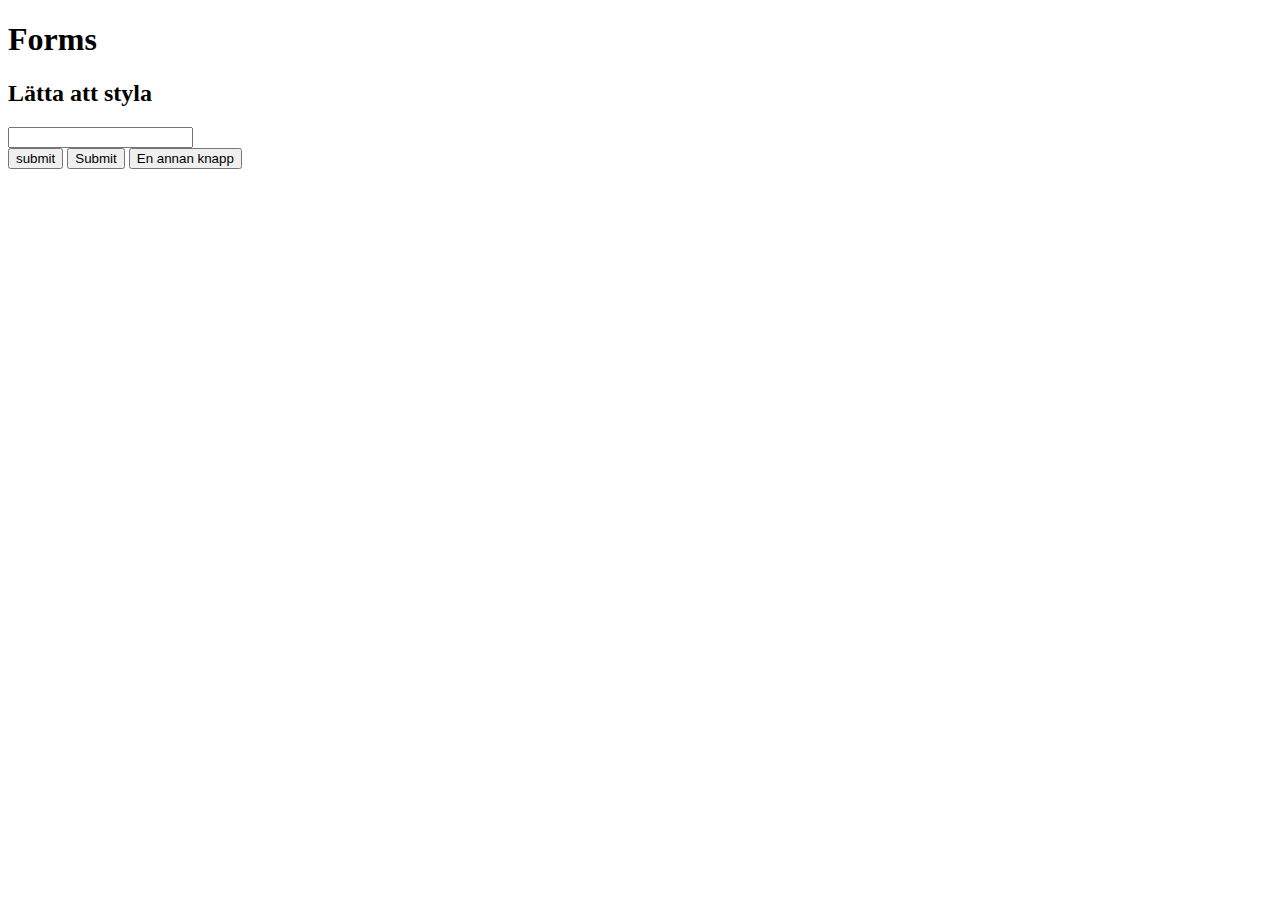
==== styles.css/index.html @ 3ef579ac "styled forms" ====
<!DOCTYPE html>
<html lang="en">
<head>
    <meta charset="UTF-8">
    <meta name="viewport" content="width=device-width, initial-scale=1.0">
    <title>Document</title>
</head>
<body>
    <div class="erapper">
        <h1 class="headline">Forms</h1>

        <form>
            <h2>Lätta att styla</h2>
            <div>
                <input type="text" namne="FirstName">
            </div>


            <button>submit</button>
            <input type="submit">

            <button type="button">En annan knapp</button>
        </form>
    </div>  
</body>
</html>
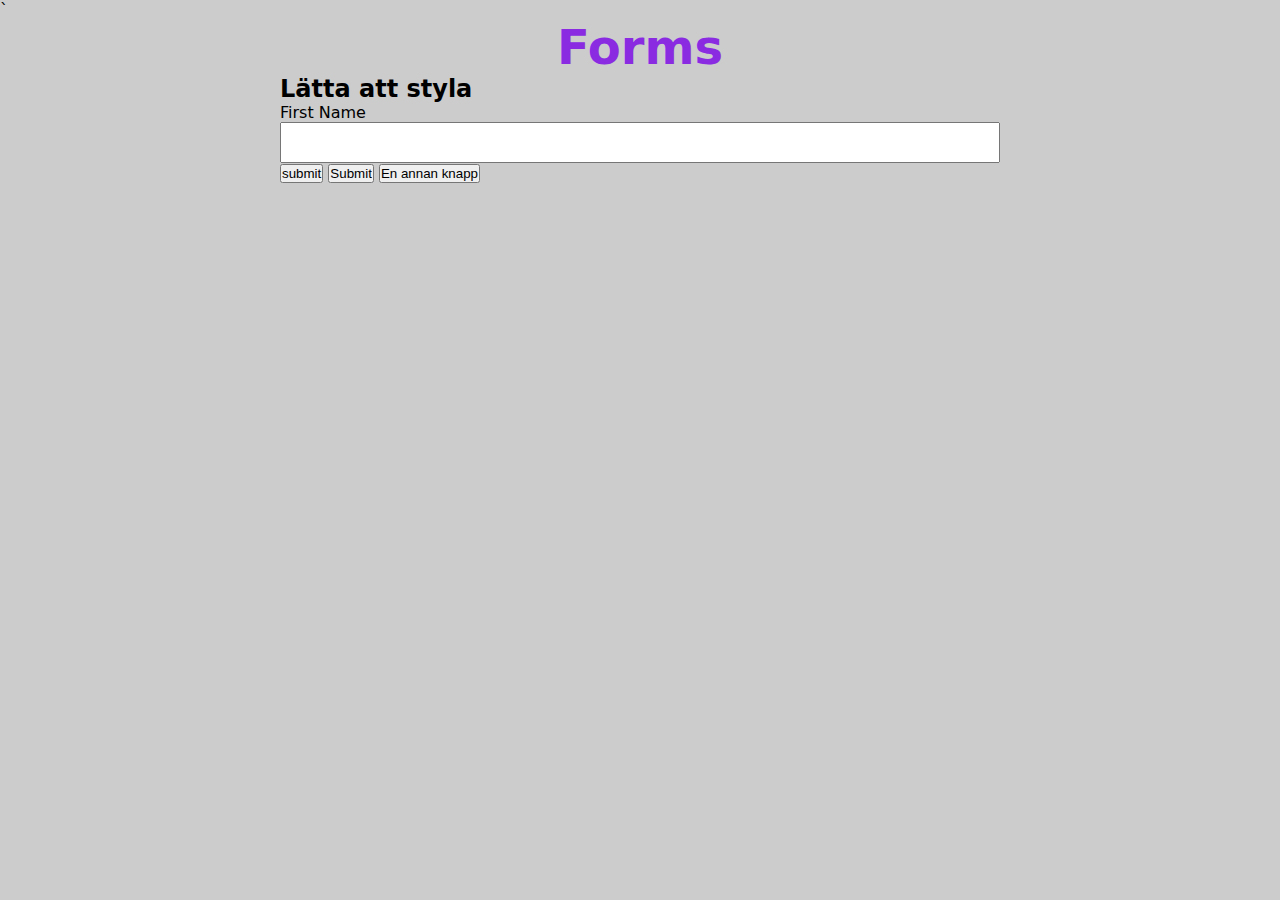
==== commit 5b91c00e: "jag har stylat formulära" ====
--- a/styles.css/index.html
+++ b/styles.css/index.html
@@ -4,15 +4,17 @@
     <meta charset="UTF-8">
     <meta name="viewport" content="width=device-width, initial-scale=1.0">
     <title>Document</title>
+    `<link rel="stylesheet" href="styles.css">
 </head>
 <body>
-    <div class="erapper">
+    <div class="wrapper">
         <h1 class="headline">Forms</h1>
 
         <form>
             <h2>Lätta att styla</h2>
             <div>
-                <input type="text" namne="FirstName">
+                <label class="form-lebel" for="fname">First Name</label>
+                <input class="form-input" type="text" namne="FirstName" id="fname">
             </div>
 
 
--- a/styles.css/styles.css
+++ b/styles.css/styles.css
@@ -0,0 +1,55 @@
+* {
+    margin: 0;
+    padding: 0;
+    box-sizing: border-box;
+}
+body {
+    font-family: system-ui, -apple-system, BlinkMacSystemFont, 'Segoe UI', Roboto, Oxygen, Ubuntu, Cantarell, 'Open Sans', 'Helvetica Neue', sans-serif;
+    background-color: #ccc;
+
+}
+.wrapper {
+    padding-inline: 1rem;
+    width: 100%;
+    margin: auto;
+}
+
+.headline {
+    text-align: center;
+    font-size: 3rem;
+    color: blueviolet;
+}
+
+
+.form-label {
+    display: block;
+    margin-bottom: .2rem;
+}
+.form-input {
+    width: 100%;
+    font-size: 1rem;
+    padding: .6em;
+    border: 1px solid #bababa
+    border-radius .5em;
+
+    &:focus {
+        
+    }
+}
+
+
+
+
+
+
+
+
+
+
+
+@media (width >768px) {
+    .wrapper {
+        max-width: 720px;
+        padding: 0;
+    }
+}
